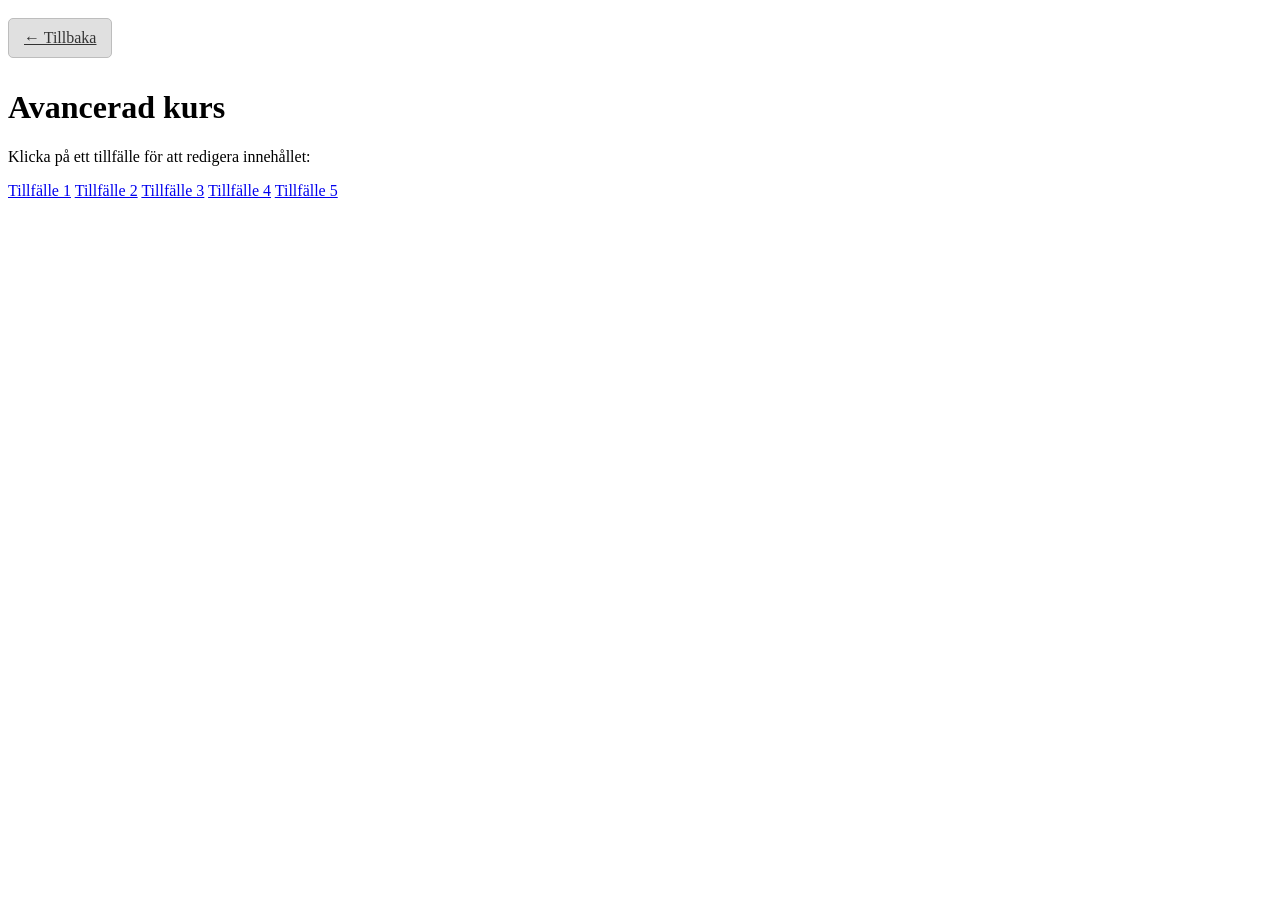
==== avanceradkurs.html @ 11c9b1e9 "Update avanceradkurs.html" ====
<!DOCTYPE html>
<html lang="sv">
<head>
    <meta charset="UTF-8">
    <meta name="viewport" content="width=device-width, initial-scale=1.0">
    <title>Avancerad kurs</title>
    <style>
        .button {
            display: inline-block;
            padding: 10px 15px;
            border-radius: 5px;
            font-size: 1rem;
            cursor: pointer;
            text-align: center;
            margin: 10px 0;
        }

        .back-button {
            background: #e0e0e0;
            color: #333;
            border: 1px solid #bdbdbd;
            transition: all 0.3s;
        }

        .back-button:hover {
            background: #bdbdbd;
            color: #000;
        }

        .save-button {
            background: #28a745;
            color: white;
            border: none;
        }

        .save-button:hover {
            background: #218838;
        }

        .reset-button {
            background: #dc3545;
            color: white;
            border: none;
        }

        .reset-button:hover {
            background: #c82333;
        }

        textarea {
            width: 100%;
            margin-top: 5px;
            padding: 10px;
            font-size: 1rem;
            border: 1px solid #ddd;
            border-radius: 5px;
        }

        ul {
            list-style: none; /* Tar bort punkterna */
            padding: 0;
            margin: 0;
        }
    </style>
</head>
<body>
    <div class="container">
        <!-- Tillbaka-knapp -->
        <a href="javascript:history.back()" class="button back-button">← Tillbaka</a>

        <h1>Avancerad kurs</h1>
        <p>Klicka på ett tillfälle för att redigera innehållet:</p>

        <div class="course-links">
            <a href="#session1" onclick="showSession(1)">Tillfälle 1</a>
            <a href="#session2" onclick="showSession(2)">Tillfälle 2</a>
            <a href="#session3" onclick="showSession(3)">Tillfälle 3</a>
            <a href="#session4" onclick="showSession(4)">Tillfälle 4</a>
            <a href="#session5" onclick="showSession(5)">Tillfälle 5</a>
        </div>

        <div id="session-details" class="session-details" style="display: none;">
            <h2 id="session-title"></h2>
            <h3>Tidsplan</h3>
            <ul id="schedule-list"></ul>
            <h3>Anteckningar:</h3>
            <textarea id="session-notes" rows="5" placeholder="Lägg till anteckningar här..."></textarea>
            <button class="button save-button" onclick="saveSession()">Spara ändringar</button>
            <button class="button reset-button" onclick="resetSession()">Återställ till ursprung</button>
        </div>
    </div>

    <script>
        // Standarddata för tillfällen
        const defaultSessions = {
            1: {
                title: "Tillfälle 1: Introduktion",
                schedule: [
                    { time: "18.00–18.10", content: "Introduktion och repetition" },
                    { time: "18.10–18.40", content: "Avancerade positioner" },
                    { time: "18.40–19.00", content: "Timing och precision" }
                ],
                notes: ""
            },
            2: {
                title: "Tillfälle 2: Programutveckling",
                schedule: [
                    { time: "18.00–18.10", content: "Repetition av tidigare moment" },
                    { time: "18.10–18.40", content: "Positioner i rörelse" },
                    { time: "18.40–19.00", content: "Bygga kedjor" }
                ],
                notes: ""
            }
        };

        let sessions = JSON.parse(JSON.stringify(defaultSessions));

        // Hämta session-id baserat på titel
        function getSessionIdByTitle() {
            return Object.keys(sessions).find(
                key => sessions[key].title === document.getElementById("session-title").innerText
            );
        }

        // Visa tillfälle
        function showSession(sessionId) {
            const session = sessions[sessionId];
            document.getElementById("session-title").innerText = session.title;

            const scheduleList = document.getElementById("schedule-list");
            scheduleList.innerHTML = session.schedule
                .map(
                    (item, index) =>
                        `<li>
                            <strong>${item.time}</strong>
                            <textarea onchange="updateContent(${sessionId}, ${index}, this.value)">${item.content}</textarea>
                        </li>`
                )
                .join("");

            document.getElementById("session-notes").value = session.notes;
            document.getElementById("session-details").style.display = "block";
        }

        // Uppdatera innehåll
        function updateContent(sessionId, index, value) {
            sessions[sessionId].schedule[index].content = value;
        }

        // Spara anteckningar
        function saveSession() {
            const sessionId = getSessionIdByTitle();
            sessions[sessionId].notes = document.getElementById("session-notes").value;
            alert("Ändringar sparade!");
        }

        // Återställ till ursprung
        function resetSession() {
            if (confirm("Vill du verkligen återställa till ursprungligt innehåll?")) {
                const sessionId = getSessionIdByTitle();
                sessions[sessionId] = JSON.parse</body>
</html>
```
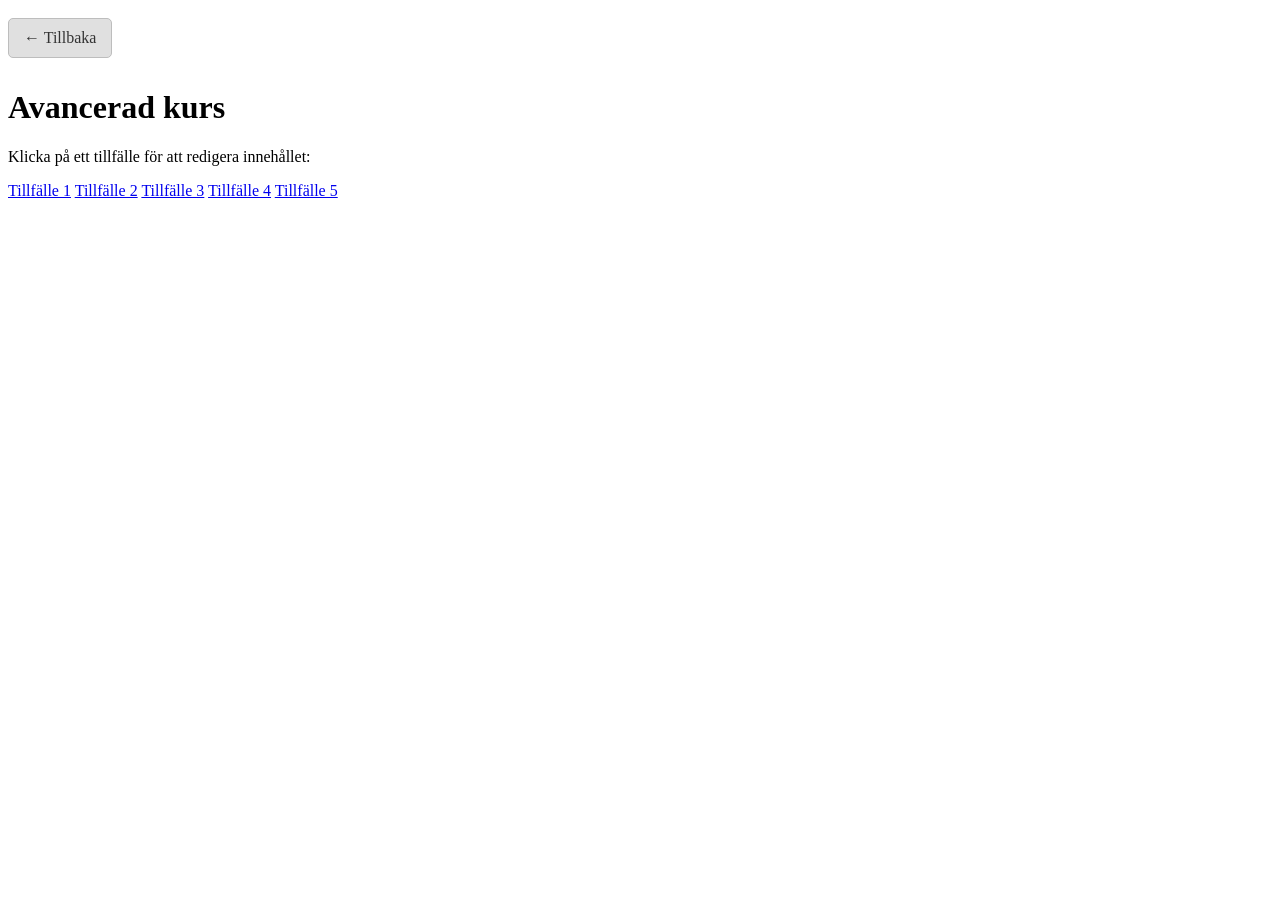
==== commit 6f598e59: "Update avanceradkurs.html" ====
--- a/avanceradkurs.html
+++ b/avanceradkurs.html
@@ -13,6 +13,7 @@
             cursor: pointer;
             text-align: center;
             margin: 10px 0;
+            text-decoration: none;
         }
 
         .back-button {
@@ -110,9 +111,37 @@
                     { time: "18.40–19.00", content: "Bygga kedjor" }
                 ],
                 notes: ""
+            },
+            3: {
+                title: "Tillfälle 3: Förfining och detaljer",
+                schedule: [
+                    { time: "18.00–18.10", content: "Uppvärmning och repetition" },
+                    { time: "18.10–18.40", content: "Förfining av rörelser och tajming" },
+                    { time: "18.40–19.00", content: "Lägga till detaljer i trick" }
+                ],
+                notes: ""
+            },
+            4: {
+                title: "Tillfälle 4: Programkörning och analys",
+                schedule: [
+                    { time: "18.00–18.10", content: "Repetition av tidigare moment" },
+                    { time: "18.10–18.40", content: "Körning av programdelar" },
+                    { time: "18.40–19.00", content: "Feedback på program" }
+                ],
+                notes: ""
+            },
+            5: {
+                title: "Tillfälle 5: Uppvisning och avslutning",
+                schedule: [
+                    { time: "18.00–18.10", content: "Uppvärmning och förberedelse" },
+                    { time: "18.10–19.00", content: "Uppvisning av program" },
+                    { time: "19.00–19.20", content: "Reflektion och feedback" }
+                ],
+                notes: ""
             }
         };
 
+        // Kopiera standarddata till sessionsvariabel
         let sessions = JSON.parse(JSON.stringify(defaultSessions));
 
         // Hämta session-id baserat på titel
@@ -158,6 +187,11 @@
         function resetSession() {
             if (confirm("Vill du verkligen återställa till ursprungligt innehåll?")) {
                 const sessionId = getSessionIdByTitle();
-                sessions[sessionId] = JSON.parse</body>
-</html>
-```
+                sessions[sessionId] = JSON.parse(JSON.stringify(defaultSessions[sessionId]));
+                showSession(sessionId); // Ladda om tillfället med ursprungliga data
+                alert("Tillfället har återställts till ursprungligt innehåll.");
+            }
+        }
+    </script>
+</body>
+</html>
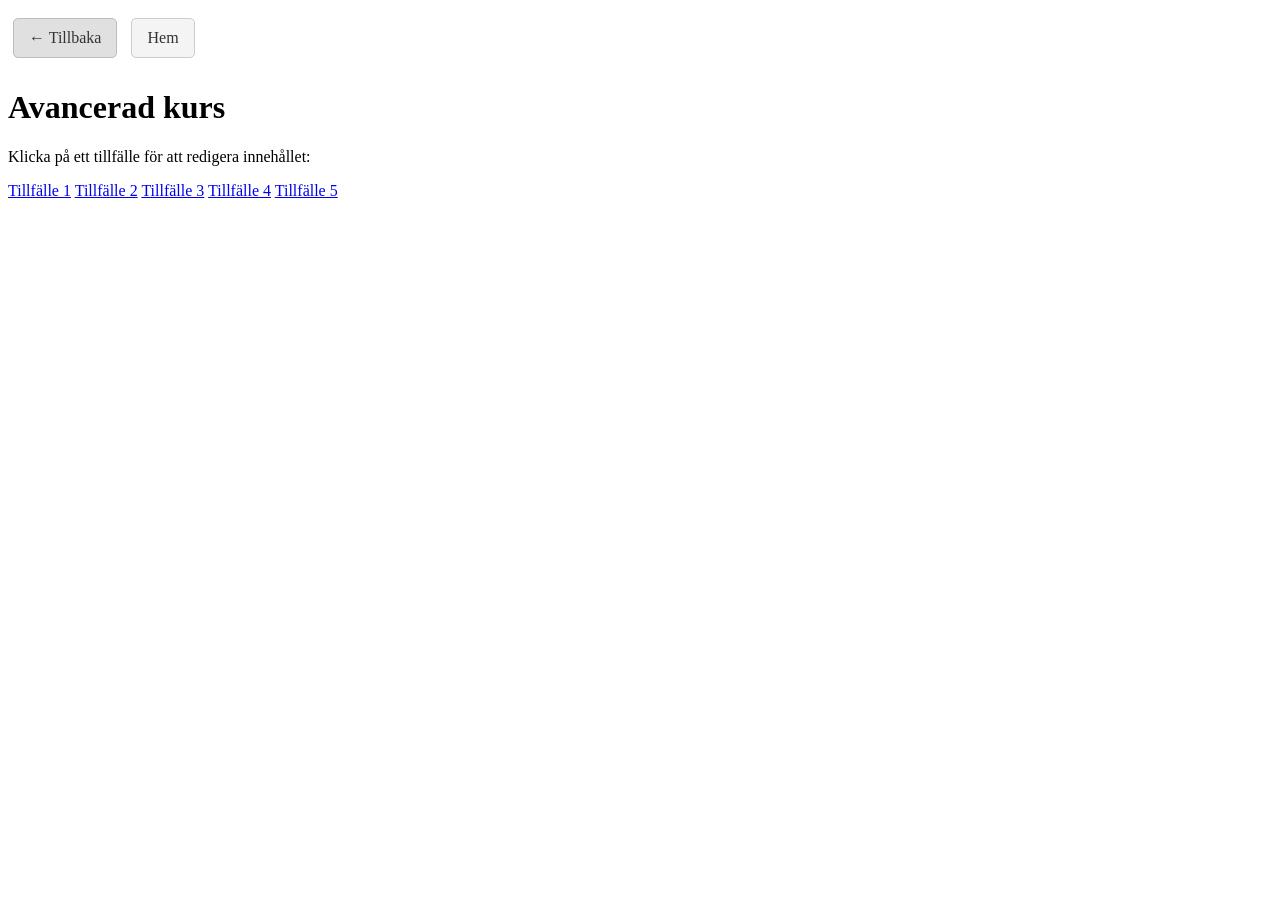
==== commit 94392814: "Update avanceradkurs.html" ====
--- a/avanceradkurs.html
+++ b/avanceradkurs.html
@@ -12,7 +12,7 @@
             font-size: 1rem;
             cursor: pointer;
             text-align: center;
-            margin: 10px 0;
+            margin: 10px 5px;
             text-decoration: none;
         }
 
@@ -25,6 +25,18 @@
 
         .back-button:hover {
             background: #bdbdbd;
+            color: #000;
+        }
+
+        .home-button {
+            background: #f4f4f4;
+            color: #333;
+            border: 1px solid #ccc;
+            transition: all 0.3s;
+        }
+
+        .home-button:hover {
+            background: #e0e0e0;
             color: #000;
         }
 
@@ -66,8 +78,9 @@
 </head>
 <body>
     <div class="container">
-        <!-- Tillbaka-knapp -->
+        <!-- Navigeringsknappar -->
         <a href="javascript:history.back()" class="button back-button">← Tillbaka</a>
+        <a href="index.html" class="button home-button">Hem</a>
 
         <h1>Avancerad kurs</h1>
         <p>Klicka på ett tillfälle för att redigera innehållet:</p>
@@ -141,7 +154,6 @@
             }
         };
 
-        // Kopiera standarddata till sessionsvariabel
         let sessions = JSON.parse(JSON.stringify(defaultSessions));
 
         // Hämta session-id baserat på titel
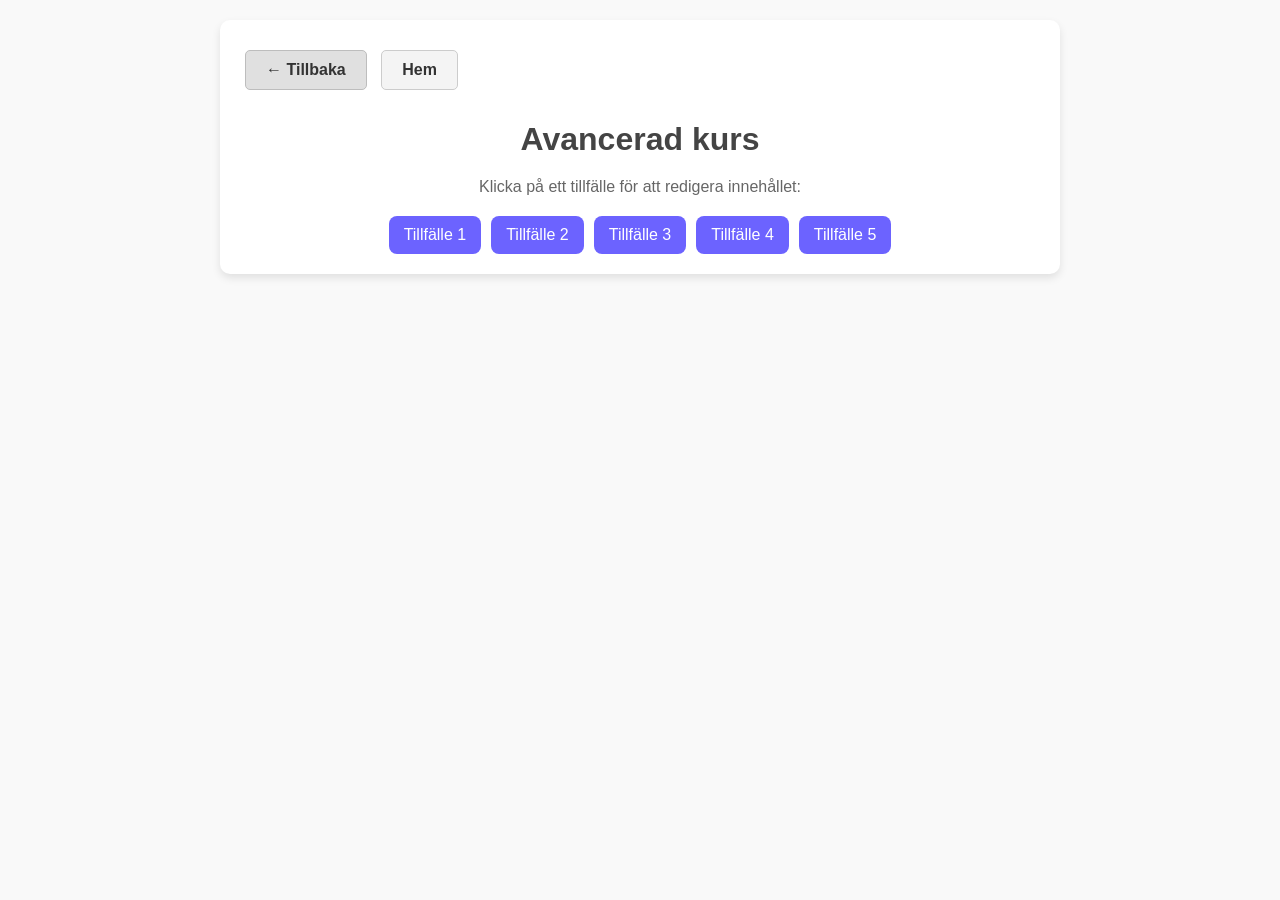
==== commit ac028890: "Update avanceradkurs.html" ====
--- a/avanceradkurs.html
+++ b/avanceradkurs.html
@@ -5,75 +5,237 @@
     <meta name="viewport" content="width=device-width, initial-scale=1.0">
     <title>Avancerad kurs</title>
     <style>
-        .button {
-            display: inline-block;
-            padding: 10px 15px;
-            border-radius: 5px;
-            font-size: 1rem;
-            cursor: pointer;
-            text-align: center;
-            margin: 10px 5px;
-            text-decoration: none;
-        }
-
-        .back-button {
-            background: #e0e0e0;
-            color: #333;
-            border: 1px solid #bdbdbd;
-            transition: all 0.3s;
-        }
-
-        .back-button:hover {
-            background: #bdbdbd;
-            color: #000;
-        }
-
-        .home-button {
-            background: #f4f4f4;
-            color: #333;
-            border: 1px solid #ccc;
-            transition: all 0.3s;
-        }
-
-        .home-button:hover {
-            background: #e0e0e0;
-            color: #000;
-        }
-
-        .save-button {
-            background: #28a745;
-            color: white;
-            border: none;
-        }
-
-        .save-button:hover {
-            background: #218838;
-        }
-
-        .reset-button {
-            background: #dc3545;
-            color: white;
-            border: none;
-        }
-
-        .reset-button:hover {
-            background: #c82333;
-        }
-
-        textarea {
-            width: 100%;
-            margin-top: 5px;
-            padding: 10px;
-            font-size: 1rem;
-            border: 1px solid #ddd;
-            border-radius: 5px;
-        }
-
-        ul {
-            list-style: none; /* Tar bort punkterna */
-            padding: 0;
-            margin: 0;
-        }
+/* Grundläggande layout */
+body {
+    font-family: Arial, sans-serif;
+    margin: 0;
+    padding: 0;
+    background: #f9f9f9;
+    color: #333;
+}
+
+.container {
+    max-width: 800px;
+    margin: 20px auto;
+    padding: 20px;
+    background: #ffffff;
+    border-radius: 10px;
+    box-shadow: 0 4px 8px rgba(0, 0, 0, 0.1);
+}
+
+/* Rubriker */
+h1, h2, h3 {
+    text-align: center;
+    color: #444;
+}
+
+h1 {
+    margin-bottom: 20px;
+}
+
+h2, h3 {
+    margin-top: 20px;
+    font-size: 1.5rem;
+}
+
+/* Text */
+p {
+    text-align: center;
+    color: #666;
+    font-size: 1rem;
+    margin: 0 0 20px 0;
+}
+
+/* Knappdesign */
+.button {
+    display: inline-block;
+    padding: 10px 20px;
+    margin: 10px 5px;
+    font-size: 1rem;
+    font-weight: bold;
+    text-align: center;
+    text-decoration: none;
+    border-radius: 5px;
+    cursor: pointer;
+    transition: all 0.3s ease;
+}
+
+.back-button {
+    background: #e0e0e0;
+    color: #333;
+    border: 1px solid #bdbdbd;
+}
+
+.back-button:hover {
+    background: #bdbdbd;
+    color: #000;
+}
+
+.home-button {
+    background: #f4f4f4;
+    color: #333;
+    border: 1px solid #ccc;
+}
+
+.home-button:hover {
+    background: #e0e0e0;
+    color: #000;
+}
+
+.save-button {
+    background: #28a745;
+    color: white;
+    border: none;
+}
+
+.save-button:hover {
+    background: #218838;
+}
+
+.reset-button {
+    background: #dc3545;
+    color: white;
+    border: none;
+}
+
+.reset-button:hover {
+    background: #c82333;
+}
+
+/* Länkar till kurstillfällen */
+.course-links {
+    display: flex;
+    flex-wrap: wrap;
+    justify-content: center;
+    gap: 10px;
+    margin-top: 20px;
+}
+
+.course-links a {
+    display: inline-block;
+    text-align: center;
+    background: #6c63ff;
+    color: white;
+    text-decoration: none;
+    padding: 10px 15px;
+    border-radius: 8px;
+    font-size: 1rem;
+    transition: background 0.3s;
+}
+
+.course-links a:hover {
+    background: #5547c8;
+}
+
+/* Tidsplan */
+ul {
+    list-style: none;
+    padding: 0;
+    margin: 0;
+}
+
+ul li {
+    background: #f4f4f4;
+    margin-bottom: 10px;
+    padding: 15px;
+    border-radius: 8px;
+    box-shadow: 0 2px 6px rgba(0, 0, 0, 0.1);
+    display: flex;
+    flex-direction: column;
+    gap: 10px;
+}
+
+ul li strong {
+    font-size: 1rem;
+    color: #444;
+    display: block;
+}
+
+/* Textarea */
+textarea {
+    width: 100%;
+    margin-top: 5px;
+    padding: 10px;
+    font-size: 1rem;
+    border: 1px solid #ddd;
+    border-radius: 5px;
+    resize: vertical;
+}
+
+/* Mobilanpassning */
+@media (max-width: 768px) {
+    .container {
+        padding: 15px;
+    }
+
+    h1 {
+        font-size: 1.8rem;
+    }
+
+    h2, h3 {
+        font-size: 1.4rem;
+    }
+
+    p {
+        font-size: 0.95rem;
+    }
+
+    .course-links a {
+        font-size: 0.9rem;
+        padding: 8px 12px;
+    }
+
+    ul li {
+        padding: 10px;
+        gap: 8px;
+    }
+
+    textarea {
+        font-size: 0.9rem;
+    }
+
+    .button {
+        font-size: 0.9rem;
+        padding: 8px 15px;
+    }
+}
+
+@media (max-width: 480px) {
+    .container {
+        padding: 10px;
+    }
+
+    h1 {
+        font-size: 1.5rem;
+    }
+
+    h2, h3 {
+        font-size: 1.3rem;
+    }
+
+    p {
+        font-size: 0.9rem;
+    }
+
+    .course-links a {
+        font-size: 0.85rem;
+        padding: 6px 10px;
+    }
+
+    ul li {
+        padding: 8px;
+        gap: 6px;
+    }
+
+    textarea {
+        font-size: 0.85rem;
+    }
+
+    .button {
+        font-size: 0.85rem;
+        padding: 6px 10px;
+    }
+}
     </style>
 </head>
 <body>
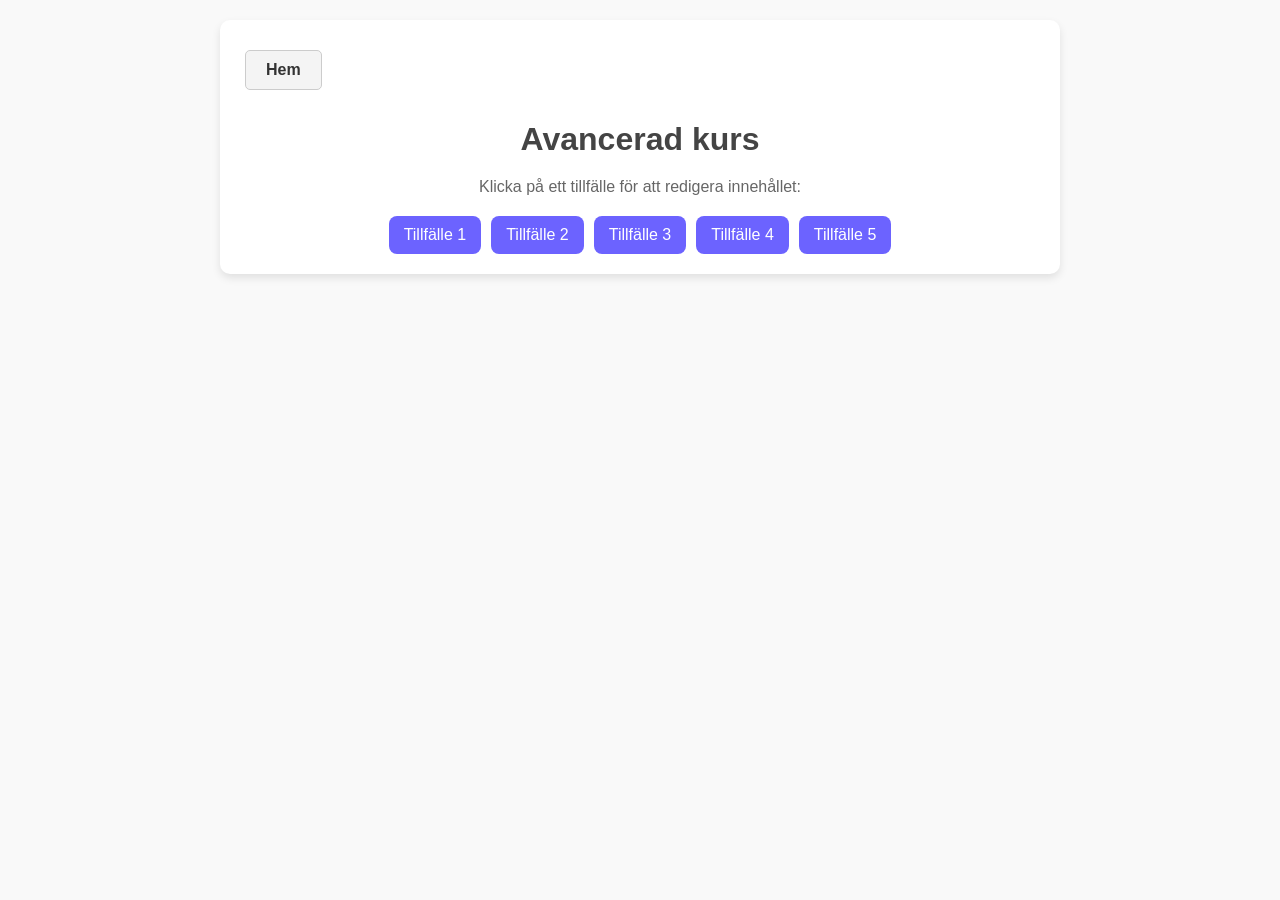
==== commit 5d00669c: "Update avanceradkurs.html" ====
--- a/avanceradkurs.html
+++ b/avanceradkurs.html
@@ -241,7 +241,6 @@
 <body>
     <div class="container">
         <!-- Navigeringsknappar -->
-        <a href="javascript:history.back()" class="button back-button">← Tillbaka</a>
         <a href="index.html" class="button home-button">Hem</a>
 
         <h1>Avancerad kurs</h1>
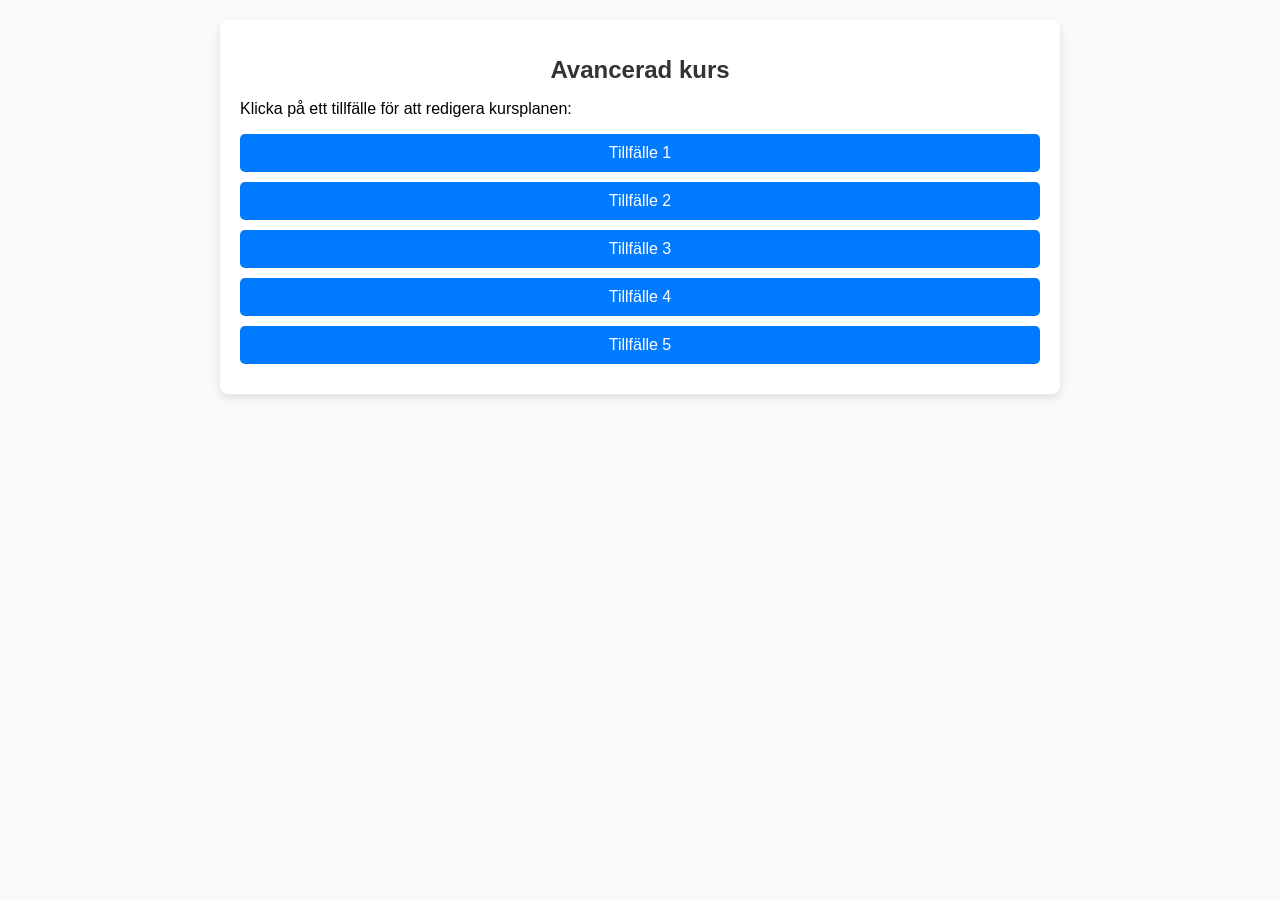
==== commit f09abe09: "Update avanceradkurs.html" ====
--- a/avanceradkurs.html
+++ b/avanceradkurs.html
@@ -3,313 +3,242 @@
 <head>
     <meta charset="UTF-8">
     <meta name="viewport" content="width=device-width, initial-scale=1.0">
-    <title>Avancerad kurs</title>
+    <title>Avsncerad kurs</title>
     <style>
-/* Grundläggande layout */
-body {
-    font-family: Arial, sans-serif;
-    margin: 0;
-    padding: 0;
-    background: #f9f9f9;
-    color: #333;
-}
-
-.container {
-    max-width: 800px;
-    margin: 20px auto;
-    padding: 20px;
-    background: #ffffff;
-    border-radius: 10px;
-    box-shadow: 0 4px 8px rgba(0, 0, 0, 0.1);
-}
-
-/* Rubriker */
-h1, h2, h3 {
-    text-align: center;
-    color: #444;
-}
-
-h1 {
-    margin-bottom: 20px;
-}
-
-h2, h3 {
-    margin-top: 20px;
-    font-size: 1.5rem;
-}
-
-/* Text */
-p {
-    text-align: center;
-    color: #666;
-    font-size: 1rem;
-    margin: 0 0 20px 0;
-}
-
-/* Knappdesign */
-.button {
-    display: inline-block;
-    padding: 10px 20px;
-    margin: 10px 5px;
-    font-size: 1rem;
-    font-weight: bold;
-    text-align: center;
-    text-decoration: none;
-    border-radius: 5px;
-    cursor: pointer;
-    transition: all 0.3s ease;
-}
-
-.back-button {
-    background: #e0e0e0;
-    color: #333;
-    border: 1px solid #bdbdbd;
-}
-
-.back-button:hover {
-    background: #bdbdbd;
-    color: #000;
-}
-
-.home-button {
-    background: #f4f4f4;
-    color: #333;
-    border: 1px solid #ccc;
-}
-
-.home-button:hover {
-    background: #e0e0e0;
-    color: #000;
-}
-
-.save-button {
-    background: #28a745;
-    color: white;
-    border: none;
-}
-
-.save-button:hover {
-    background: #218838;
-}
-
-.reset-button {
-    background: #dc3545;
-    color: white;
-    border: none;
-}
-
-.reset-button:hover {
-    background: #c82333;
-}
-
-/* Länkar till kurstillfällen */
-.course-links {
-    display: flex;
-    flex-wrap: wrap;
-    justify-content: center;
-    gap: 10px;
-    margin-top: 20px;
-}
-
-.course-links a {
-    display: inline-block;
-    text-align: center;
-    background: #6c63ff;
-    color: white;
-    text-decoration: none;
-    padding: 10px 15px;
-    border-radius: 8px;
-    font-size: 1rem;
-    transition: background 0.3s;
-}
-
-.course-links a:hover {
-    background: #5547c8;
-}
-
-/* Tidsplan */
-ul {
-    list-style: none;
-    padding: 0;
-    margin: 0;
-}
-
-ul li {
-    background: #f4f4f4;
-    margin-bottom: 10px;
-    padding: 15px;
-    border-radius: 8px;
-    box-shadow: 0 2px 6px rgba(0, 0, 0, 0.1);
-    display: flex;
-    flex-direction: column;
-    gap: 10px;
-}
-
-ul li strong {
-    font-size: 1rem;
-    color: #444;
-    display: block;
-}
-
-/* Textarea */
-textarea {
-    width: 100%;
-    margin-top: 5px;
-    padding: 10px;
-    font-size: 1rem;
-    border: 1px solid #ddd;
-    border-radius: 5px;
-    resize: vertical;
-}
-
-/* Mobilanpassning */
-@media (max-width: 768px) {
-    .container {
-        padding: 15px;
-    }
-
-    h1 {
-        font-size: 1.8rem;
-    }
-
-    h2, h3 {
-        font-size: 1.4rem;
-    }
-
-    p {
-        font-size: 0.95rem;
-    }
-
-    .course-links a {
-        font-size: 0.9rem;
-        padding: 8px 12px;
-    }
-
-    ul li {
-        padding: 10px;
-        gap: 8px;
-    }
-
-    textarea {
-        font-size: 0.9rem;
-    }
-
-    .button {
-        font-size: 0.9rem;
-        padding: 8px 15px;
-    }
-}
-
-@media (max-width: 480px) {
-    .container {
-        padding: 10px;
-    }
-
-    h1 {
-        font-size: 1.5rem;
-    }
-
-    h2, h3 {
-        font-size: 1.3rem;
-    }
-
-    p {
-        font-size: 0.9rem;
-    }
-
-    .course-links a {
-        font-size: 0.85rem;
-        padding: 6px 10px;
-    }
-
-    ul li {
-        padding: 8px;
-        gap: 6px;
-    }
-
-    textarea {
-        font-size: 0.85rem;
-    }
-
-    .button {
-        font-size: 0.85rem;
-        padding: 6px 10px;
-    }
-}
+        body {
+            font-family: Arial, sans-serif;
+            margin: 0;
+            padding: 0;
+            background: #f9f9f9;
+        }
+
+        .container {
+            max-width: 800px;
+            margin: 20px auto;
+            padding: 20px;
+            background: #fff;
+            border-radius: 8px;
+            box-shadow: 0 4px 8px rgba(0, 0, 0, 0.1);
+        }
+
+        h1 {
+            text-align: center;
+            color: #333;
+            font-size: 1.5rem;
+        }
+
+        button {
+            display: block;
+            width: 100%;
+            margin: 10px 0;
+            padding: 10px;
+            font-size: 1rem;
+            border: none;
+            border-radius: 5px;
+            cursor: pointer;
+            background: #007BFF;
+            color: white;
+        }
+
+        button:hover {
+            background: #0056b3;
+        }
+
+        table {
+            width: 100%;
+            border-collapse: collapse;
+            margin-top: 20px;
+        }
+
+        th, td {
+            padding: 12px;
+            text-align: left;
+            border: 1px solid #ddd;
+        }
+
+        th {
+            background: #f4f4f4;
+            font-weight: bold;
+        }
+
+        td input {
+            width: 100%;
+            padding: 10px;
+            border: 1px solid #ddd;
+            border-radius: 5px;
+            box-sizing: border-box;
+        }
+
+        textarea {
+            width: 100%;
+            padding: 10px;
+            margin: 10px 0;
+            border: 1px solid #ddd;
+            border-radius: 5px;
+            font-size: 1rem;
+        }
+
+        .save-button {
+            background: #28a745;
+        }
+
+        .save-button:hover {
+            background: #218838;
+        }
+
+        .reset-button {
+            background: #dc3545;
+        }
+
+        .reset-button:hover {
+            background: #c82333;
+        }
+
+        /* Mobilanpassning */
+        @media (max-width: 768px) {
+            .container {
+                padding: 15px;
+            }
+
+            h1 {
+                font-size: 1.3rem;
+            }
+
+            table {
+                font-size: 0.9rem;
+            }
+
+            td input, textarea {
+                font-size: 0.9rem;
+                padding: 8px;
+            }
+
+            button {
+                font-size: 0.9rem;
+                padding: 8px;
+            }
+        }
+
+        @media (max-width: 480px) {
+            .container {
+                padding: 10px;
+            }
+
+            h1 {
+                font-size: 1rem;
+            }
+
+            table {
+                display: block;
+                overflow-x: auto;
+                white-space: nowrap;
+            }
+
+            td input, textarea {
+                font-size: 0.8rem;
+                padding: 6px;
+            }
+
+            button {
+                font-size: 0.8rem;
+                padding: 6px;
+            }
+
+            th, td {
+                padding: 6px;
+            }
+        }
     </style>
 </head>
 <body>
     <div class="container">
-        <!-- Navigeringsknappar -->
-        <a href="index.html" class="button home-button">Hem</a>
-
         <h1>Avancerad kurs</h1>
-        <p>Klicka på ett tillfälle för att redigera innehållet:</p>
-
-        <div class="course-links">
-            <a href="#session1" onclick="showSession(1)">Tillfälle 1</a>
-            <a href="#session2" onclick="showSession(2)">Tillfälle 2</a>
-            <a href="#session3" onclick="showSession(3)">Tillfälle 3</a>
-            <a href="#session4" onclick="showSession(4)">Tillfälle 4</a>
-            <a href="#session5" onclick="showSession(5)">Tillfälle 5</a>
+        <p>Klicka på ett tillfälle för att redigera kursplanen:</p>
+
+        <div>
+            <button onclick="showSession(1)">Tillfälle 1</button>
+            <button onclick="showSession(2)">Tillfälle 2</button>
+            <button onclick="showSession(3)">Tillfälle 3</button>
+            <button onclick="showSession(4)">Tillfälle 4</button>
+            <button onclick="showSession(5)">Tillfälle 5</button>
         </div>
 
-        <div id="session-details" class="session-details" style="display: none;">
+        <div id="session-details" style="display: none; margin-top: 20px;">
             <h2 id="session-title"></h2>
-            <h3>Tidsplan</h3>
-            <ul id="schedule-list"></ul>
+            <h3>Tidsplan:</h3>
+            <table id="schedule-table">
+                <thead>
+                    <tr>
+                        <th>Tid</th>
+                        <th>Innehåll</th>
+                    </tr>
+                </thead>
+                <tbody></tbody>
+            </table>
+
+            <button class="save-button" onclick="addRow()">Lägg till rad</button>
+
             <h3>Anteckningar:</h3>
-            <textarea id="session-notes" rows="5" placeholder="Lägg till anteckningar här..."></textarea>
-            <button class="button save-button" onclick="saveSession()">Spara ändringar</button>
-            <button class="button reset-button" onclick="resetSession()">Återställ till ursprung</button>
+            <textarea id="session-notes" rows="5" placeholder="Skriv anteckningar här..."></textarea>
+            <button class="save-button" onclick="saveSession()">Spara</button>
+            <button class="reset-button" onclick="resetSession()">Återställ till ursprung</button>
         </div>
     </div>
 
     <script>
-        // Standarddata för tillfällen
         const defaultSessions = {
             1: {
-                title: "Tillfälle 1: Introduktion",
-                schedule: [
-                    { time: "18.00–18.10", content: "Introduktion och repetition" },
-                    { time: "18.10–18.40", content: "Avancerade positioner" },
-                    { time: "18.40–19.00", content: "Timing och precision" }
+                title: "Tillfälle 1: Introduktion och grunder",
+                schedule: [
+                    { time: "18:00–18:10", content: "Introduktion" },
+                    { time: "18:10–18:30", content: "Grundpositioner: Front, höger sida" },
+                    { time: "18:30–18:50", content: "Trick: Snurra höger och vänster" },
+                    { time: "18:50–19:10", content: "Teori: Shaping och belöningsplacering" },
+                    { time: "19:10–19:30", content: "Frågor och hemläxa" }
                 ],
                 notes: ""
             },
             2: {
-                title: "Tillfälle 2: Programutveckling",
-                schedule: [
-                    { time: "18.00–18.10", content: "Repetition av tidigare moment" },
-                    { time: "18.10–18.40", content: "Positioner i rörelse" },
-                    { time: "18.40–19.00", content: "Bygga kedjor" }
+                title: "Tillfälle 2: Fördjupning",
+                schedule: [
+                    { time: "18:00–18:10", content: "Repetition och uppvärmning" },
+                    { time: "18:10–18:30", content: "Grundpositioner: Vänster sida och bakom" },
+                    { time: "18:30–18:50", content: "Trick: Slalom framåt och bakåt" },
+                    { time: "18:50–19:10", content: "Teori: Ordförståelse och timing" },
+                    { time: "19:10–19:30", content: "Avslut och hemläxa" }
                 ],
                 notes: ""
             },
             3: {
-                title: "Tillfälle 3: Förfining och detaljer",
-                schedule: [
-                    { time: "18.00–18.10", content: "Uppvärmning och repetition" },
-                    { time: "18.10–18.40", content: "Förfining av rörelser och tajming" },
-                    { time: "18.40–19.00", content: "Lägga till detaljer i trick" }
+                title: "Tillfälle 3: Fördjupning",
+                schedule: [
+                    { time: "18:00–18:10", content: "Repetition och uppvärmning" },
+                    { time: "18:10–18:30", content: "Grundpositioner: Vänster sida och bakom" },
+                    { time: "18:30–18:50", content: "Trick: Slalom framåt och bakåt" },
+                    { time: "18:50–19:10", content: "Teori: Ordförståelse och timing" },
+                    { time: "19:10–19:30", content: "Avslut och hemläxa" }
                 ],
                 notes: ""
             },
             4: {
-                title: "Tillfälle 4: Programkörning och analys",
-                schedule: [
-                    { time: "18.00–18.10", content: "Repetition av tidigare moment" },
-                    { time: "18.10–18.40", content: "Körning av programdelar" },
-                    { time: "18.40–19.00", content: "Feedback på program" }
+                title: "Tillfälle 4: Fördjupning",
+                schedule: [
+                    { time: "18:00–18:10", content: "Repetition och uppvärmning" },
+                    { time: "18:10–18:30", content: "Grundpositioner: Vänster sida och bakom" },
+                    { time: "18:30–18:50", content: "Trick: Slalom framåt och bakåt" },
+                    { time: "18:50–19:10", content: "Teori: Ordförståelse och timing" },
+                    { time: "19:10–19:30", content: "Avslut och hemläxa" }
                 ],
                 notes: ""
             },
             5: {
-                title: "Tillfälle 5: Uppvisning och avslutning",
-                schedule: [
-                    { time: "18.00–18.10", content: "Uppvärmning och förberedelse" },
-                    { time: "18.10–19.00", content: "Uppvisning av program" },
-                    { time: "19.00–19.20", content: "Reflektion och feedback" }
+                title: "Tillfälle 5: Fördjupning",
+                schedule: [
+                    { time: "18:00–18:10", content: "Repetition och uppvärmning" },
+                    { time: "18:10–18:30", content: "Grundpositioner: Vänster sida och bakom" },
+                    { time: "18:30–18:50", content: "Trick: Slalom framåt och bakåt" },
+                    { time: "18:50–19:10", content: "Teori: Ordförståelse och timing" },
+                    { time: "19:10–19:30", content: "Avslut och hemläxa" }
                 ],
                 notes: ""
             }
@@ -317,52 +246,55 @@
 
         let sessions = JSON.parse(JSON.stringify(defaultSessions));
 
-        // Hämta session-id baserat på titel
-        function getSessionIdByTitle() {
-            return Object.keys(sessions).find(
-                key => sessions[key].title === document.getElementById("session-title").innerText
-            );
-        }
-
-        // Visa tillfälle
         function showSession(sessionId) {
             const session = sessions[sessionId];
             document.getElementById("session-title").innerText = session.title;
-
-            const scheduleList = document.getElementById("schedule-list");
-            scheduleList.innerHTML = session.schedule
-                .map(
-                    (item, index) =>
-                        `<li>
-                            <strong>${item.time}</strong>
-                            <textarea onchange="updateContent(${sessionId}, ${index}, this.value)">${item.content}</textarea>
-                        </li>`
-                )
-                .join("");
-
             document.getElementById("session-notes").value = session.notes;
+
+            const tableBody = document.getElementById("schedule-table").querySelector("tbody");
+            tableBody.innerHTML = "";
+
+            session.schedule.forEach((item, index) => {
+                const row = document.createElement("tr");
+                row.innerHTML = `
+                    <td><input type="text" value="${item.time}" onchange="updateTime(${sessionId}, ${index}, this.value)"></td>
+                    <td><input type="text" value="${item.content}" onchange="updateContent(${sessionId}, ${index}, this.value)"></td>
+                `;
+                tableBody.appendChild(row);
+            });
+
             document.getElementById("session-details").style.display = "block";
         }
 
-        // Uppdatera innehåll
+        function updateTime(sessionId, index, value) {
+            sessions[sessionId].schedule[index].time = value;
+        }
+
         function updateContent(sessionId, index, value) {
             sessions[sessionId].schedule[index].content = value;
         }
 
-        // Spara anteckningar
+        function addRow() {
+            const sessionId = Object.keys(defaultSessions).find(
+                id => defaultSessions[id].title === document.getElementById("session-title").innerText
+            );
+            sessions[sessionId].schedule.push({ time: "", content: "" });
+            showSession(sessionId);
+        }
+
         function saveSession() {
-            const sessionId = getSessionIdByTitle();
+            const sessionId = Object.keys(defaultSessions).find(
+                id => defaultSessions[id].title === document.getElementById("session-title").innerText
+            );
             sessions[sessionId].notes = document.getElementById("session-notes").value;
             alert("Ändringar sparade!");
         }
 
-        // Återställ till ursprung
         function resetSession() {
-            if (confirm("Vill du verkligen återställa till ursprungligt innehåll?")) {
-                const sessionId = getSessionIdByTitle();
-                sessions[sessionId] = JSON.parse(JSON.stringify(defaultSessions[sessionId]));
-                showSession(sessionId); // Ladda om tillfället med ursprungliga data
-                alert("Tillfället har återställts till ursprungligt innehåll.");
+            if (confirm("Vill du återställa till ursprungligt innehåll?")) {
+                sessions = JSON.parse(JSON.stringify(defaultSessions));
+                alert("Tillfället har återställts!");
+                location.reload();
             }
         }
     </script>
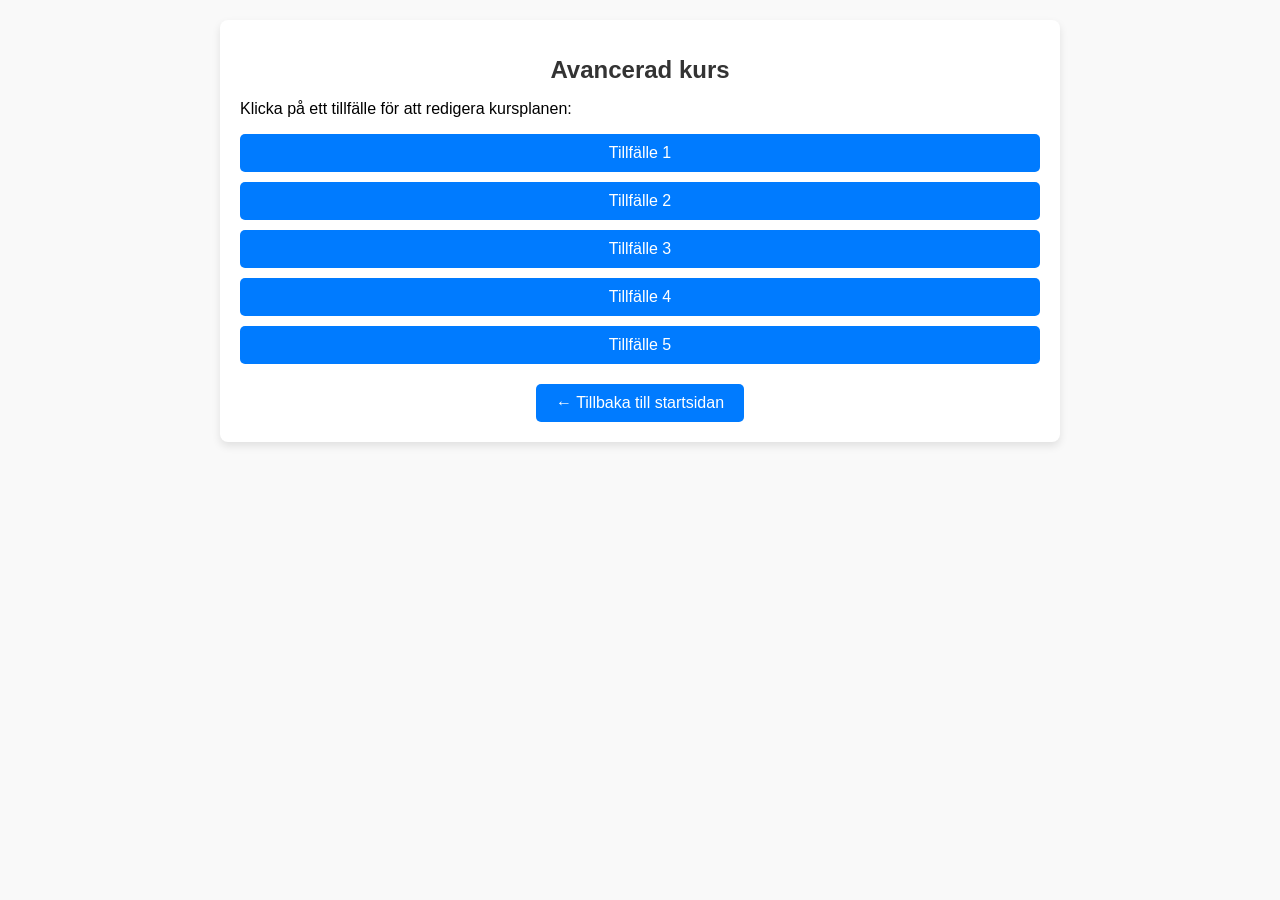
==== commit 6e58f93f: "Update avanceradkurs.html" ====
--- a/avanceradkurs.html
+++ b/avanceradkurs.html
@@ -162,6 +162,20 @@
             <button onclick="showSession(4)">Tillfälle 4</button>
             <button onclick="showSession(5)">Tillfälle 5</button>
         </div>
+        
+        <div style="margin-top: 20px; text-align: center;">
+    <a href="index.html" style="
+        display: inline-block;
+        padding: 10px 20px;
+        background: #007BFF;
+        color: white;
+        text-decoration: none;
+        border-radius: 5px;
+        font-size: 1rem;
+        transition: background 0.3s ease;">
+        ← Tillbaka till startsidan
+    </a>
+</div>
 
         <div id="session-details" style="display: none; margin-top: 20px;">
             <h2 id="session-title"></h2>
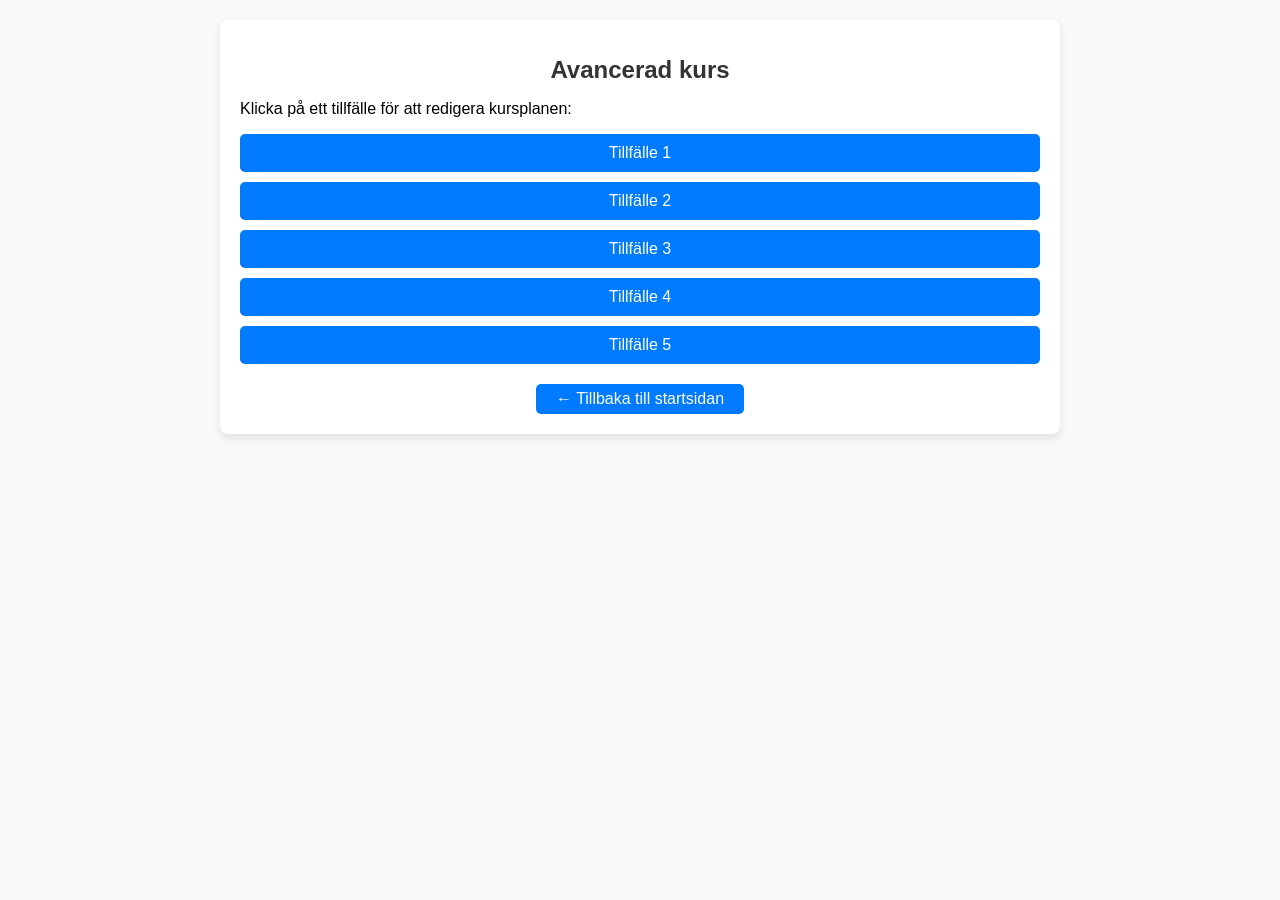
==== commit 43592c44: "Update avanceradkurs.html" ====
--- a/avanceradkurs.html
+++ b/avanceradkurs.html
@@ -166,7 +166,7 @@
         <div style="margin-top: 20px; text-align: center;">
     <a href="index.html" style="
         display: inline-block;
-        padding: 10px 20px;
+        padding: 6px 20px;
         background: #007BFF;
         color: white;
         text-decoration: none;
